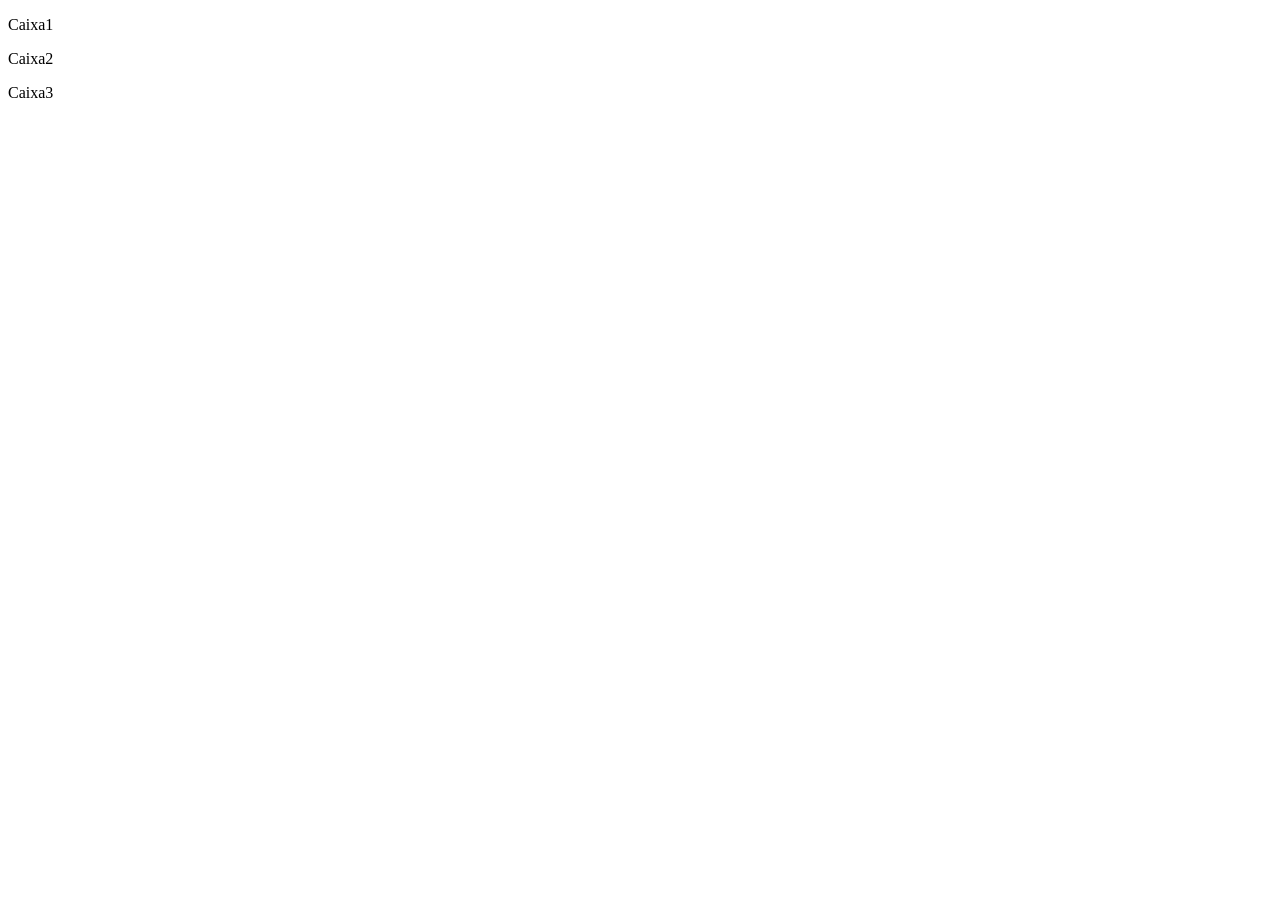
==== aula24-Modulo03/ps-01/manipula.html @ 55c6c934 "Adicionando aula 24 - modulo 03" ====
<!-- http://localhost/ps-01/manipula.html --> 
 <!DOCTYPE html>
<html lang="pt-br">
<head>
    <meta charset="UTF-8">
    <meta name="viewport" content="width=device-width, initial-scale=1.0">
    <title>Manipula</title>
</head>
<body>
    <main>
        <div id="caixa1" class="caixas">
            <p>Caixa1</p>
        </div>
        <div id="caixa2" class="caixas">
            <p>Caixa2</p>
        </div>
        <div id="caixa3" class="caixas">
            <p>Caixa3</p>
        </div>
    </main>
</body>
</html>
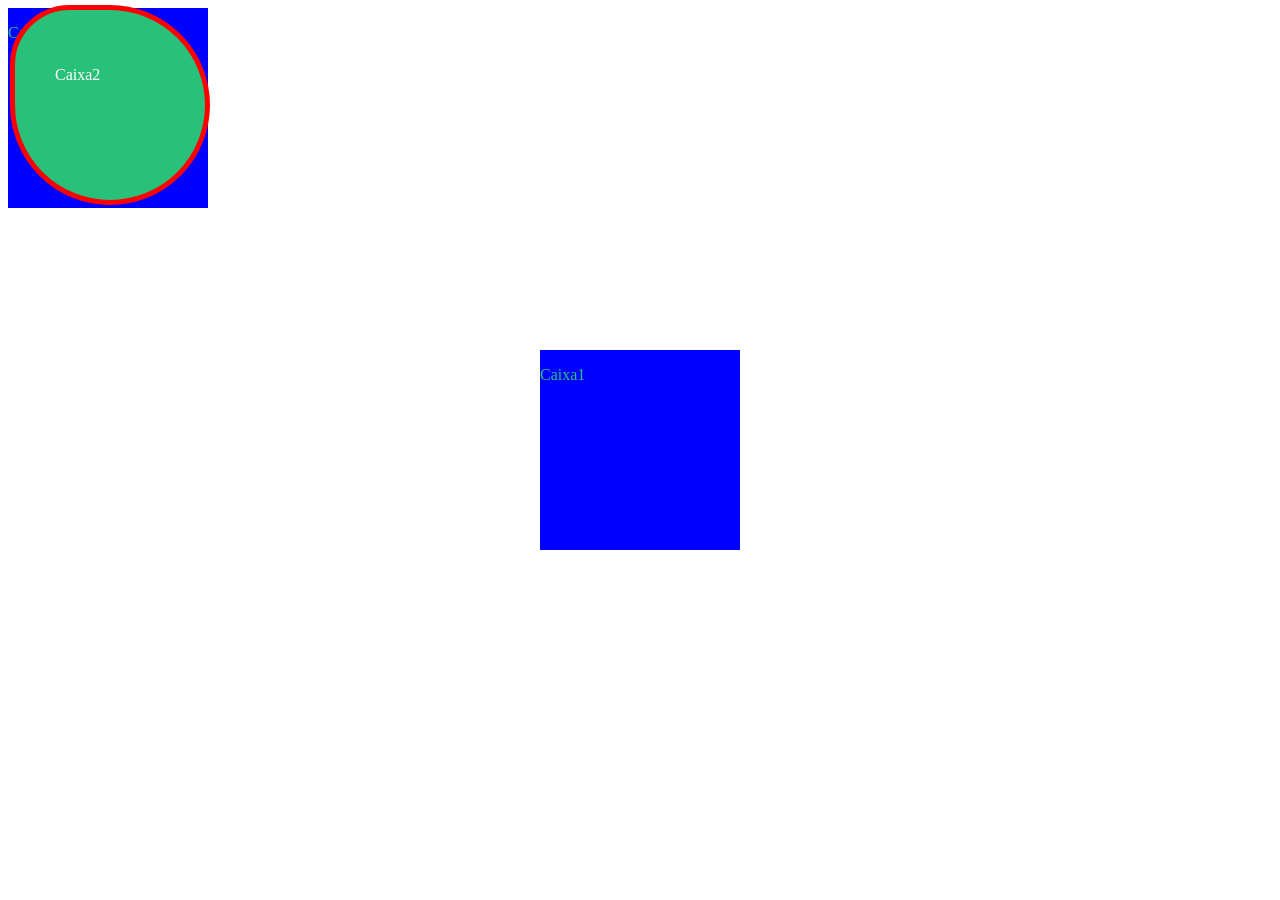
==== commit 654c488d: "Atualizando aula 24 - modulo 03, responsivo" ====
--- a/aula24-Modulo03/ps-01/manipula.html
+++ b/aula24-Modulo03/ps-01/manipula.html
@@ -5,9 +5,56 @@
     <meta charset="UTF-8">
     <meta name="viewport" content="width=device-width, initial-scale=1.0">
     <title>Manipula</title>
+    <style>
+        /* TAG */
+        main {
+            background: #f00;
+        }
+        /* CLASS */
+        .caixas {
+            /* Cor de funco */
+            background: #00f;  
+            color: #29c07a; /* Cor d Fonte */
+            width: 200px; /* Largura */
+            height: 200px; /* Altura */
+        }
+        /* ID */
+        #caixa1 {
+            float: left;
+            position: absolute;
+            z-index: 3;
+            left: 50%;
+            margin-left: -100px;
+            top: 50%;
+            margin-top: -100px;
+        }
+        #caixa2 {
+            float: left;
+            background: #29c07a;
+            color: #fff;
+            margin: 20px;
+            margin-top: 5px;
+            margin-right: 35px;
+            margin-bottom: 55px;
+            margin-left: 10px;
+            border: 5px solid #f00;
+            border-radius: 50%;
+            border-top-left-radius: 30%;
+            padding: 40px;
+            width: 110px; /* Largura */
+            height: 110px; /* Altura */
+            position: absolute;
+            left: 0px;
+            top: 0px;
+        }
+        #caixa3 {
+            float: left;
+        }
+    </style>
 </head>
 <body>
-    <main>
+    <!-- Estilo aplicado direto na tag -->
+    <main style="background: rgb(255, 150, 10);">
         <div id="caixa1" class="caixas">
             <p>Caixa1</p>
         </div>
